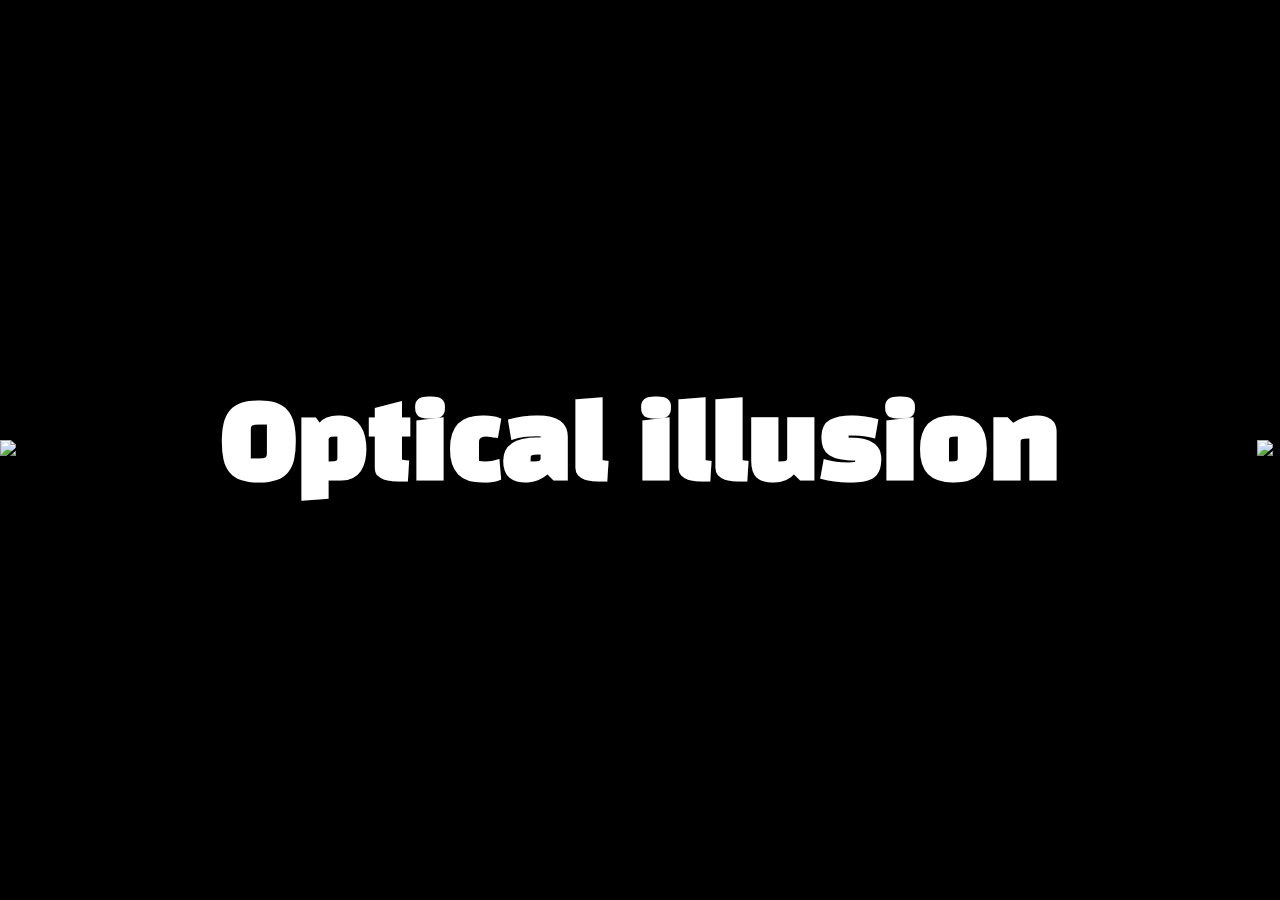
==== index.html @ 8ebff8a9 "Add files via upload" ====
<!DOCTYPE html>
<head>
    <meta charset="UTF-8" />
    <meta http-equiv="X-UA-Compatible" content="IE=edge">
    <meta name="viewport" content="width=device-width, initial-scale=1">
    <title>optical</title>
    <link rel="stylesheet" href="css/style.css">
    <link href="https://fonts.googleapis.com/css2?family=Black+Han+Sans&display=swap" rel="stylesheet">
</head>
<body>
    <main id="fullpage">
        <section class="section" style="background: black; width: 100%; height: 100vh;">
    <div class="container">
        <div class="arrow l" onclick="prev()">
            <img src="img/l.png" alt="l">
        </div>
        <div class="slide slide-1">
             <div class="caption">
                 <h3><a href="html2/index2.html"> Optical illusion</a></h3>
             </div>
        </div>
        <div class="slide slide-2">
            <div class="caption">
                <h3><a href="html2/index2.html">Optical illusion</a></h3>
            </div>
       </div>
       <div class="slide slide-3">
            <div class="caption">
                <h3><a href="html2/index2.html">Optical illusion</a></h3>
            </div>
       </div>
       <div class="arrow r" onclick="next()">
            <img src="img/r.png" alt="r">
        </div>
    </div>
</section>
    <script>
        let slide = document.querySelectorAll('.slide');
        var current = 0;

        function cls(){
            for(let i = 0; i < slide.length; i++){
                  slide[i].style.display = 'none';
            }
        }

        function next(){
            cls();
            if(current === slide.length-1) current = -1;
            current++;

            slide[current].style.display = 'block';
            slide[current].style.opacity = 0.4;

            var x = 0.4;
            var intX = setInterval(function(){
                x+=0.1;
                slide[current].style.opacity = x;
                if(x >= 1) {
                    clearInterval(intX);
                    x = 0.4;
                }
            }, 100);

        }

        function prev(){
            cls();
            if(current === 0) current = slide.length;
            current--;

            slide[current].style.display = 'block';
            slide[current].style.opacity = 0.4;

            var x = 0.4;
            var intX = setInterval(function(){
                x+=0.1;
                slide[current].style.opacity = x;
                if(x >= 1) {
                    clearInterval(intX);
                    x = 0.4;
                }
            }, 100);

        }

        function start(){
            cls();
            slide[current].style.display = 'block';
        }
        start();
    </script>
    </main>
</body>
</html>
---- css/style.css ----
*{
    padding: 0;
    margin: 0;
    font-family: 'Black Han Sans', sans-serif;
}
.container {
    position: relative;
}
.slide-1 {
    background: url('../img/1.gif');
}
.slide-2 {
    background: url('../img/2.gif');
}
.slide-3 {
    background: url('../img/3.gif');
}

.slide {
    width: 100%;
    height: 100vh;
    background-size: cover;
    background-position: center;
    position: relative;
    overflow-x: hidden;
}
.caption {
    width: 100%;
    position: absolute;
    top: 50%;
    transform: translateY(-50%);
}
.caption h3 {
    color: #fff;
    text-align: center;
    font-size: 100px;
}

.arrow {
    position: absolute;
    top: 50%;
    transform: translateY(-50%);
    cursor: pointer;
    z-index: 100;

    border-radius: 50%;

}
.arrow img {
    width: 40px;
}
.l {
    left: 0;
}
.r {
    right: 0;
}

.wrapper{
  background: #252854;
  height: 97vh;
  border-radius: 5px;
  position: relative;
}
.text{
  flex: 0 0 100%;
  font-size: 14rem;
  font-weight: 900;
  color: #00000000;
  text-align: center;
  position: absolute;
  left: 50%;
  top: 50%;
  transform: translate(-50%, -50%);
  border-bottom: 1px solid #d4d7ff;
  border-top: 1px solid #d4d7ff;
  background: url(https://media1.giphy.com/media/kLMfRZwHtzr7a/source.gif);
  background-clip: text;
  -webkit-background-clip: text;
}

 .text:after{
   content: attr(data-text);
   -webkit-text-stroke: 1.5px #d4d7ff;
   position: absolute;
   left: 50%;
   top: 50%;
   transform: translate(-50%, -49%);
   background: url(https://media1.giphy.com/media/kLMfRZwHtzr7a/source.gif);
   background-clip: text;
   -webkit-background-clip: text;
   background-size: 43%;

}

a { text-decoration: none; color: white;}
a:hover { color: black;}



.btn {
    padding: 14px 24px;
    border: 0 none;
    font-size: 20px;
    letter-spacing: 2px;
    border-radius: 20px;
}

.btn-1 {
    background: black;
    color: #ffffff;
}

.btn-1:hover {
    background: gray;
}
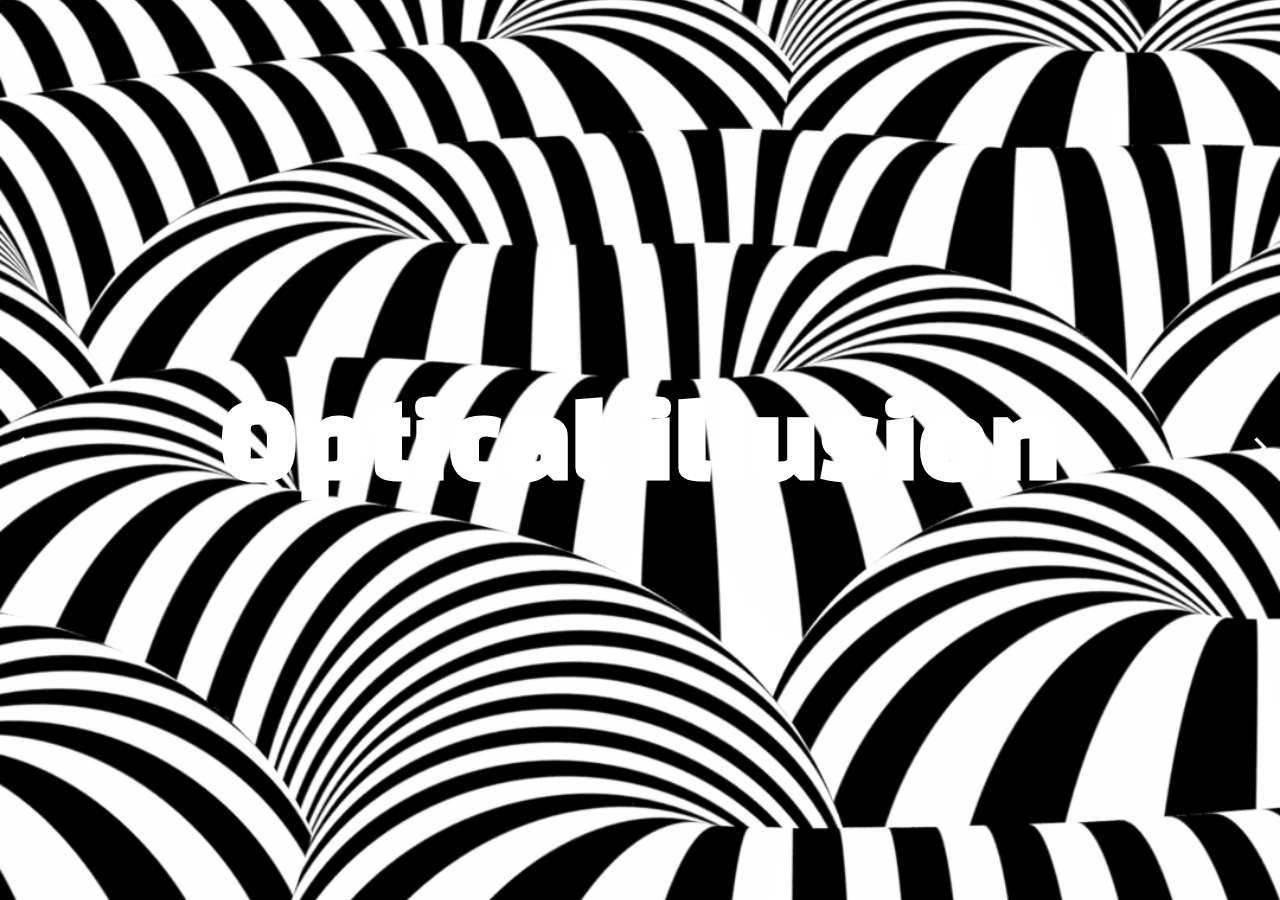
==== commit e14ad247: "Add files via upload" ====
--- a/index.html
+++ b/index.html
@@ -4,7 +4,7 @@
     <meta http-equiv="X-UA-Compatible" content="IE=edge">
     <meta name="viewport" content="width=device-width, initial-scale=1">
     <title>optical</title>
-    <link rel="stylesheet" href="css/style.css">
+    <link rel="stylesheet" href="style.css">
     <link href="https://fonts.googleapis.com/css2?family=Black+Han+Sans&display=swap" rel="stylesheet">
 </head>
 <body>
@@ -12,7 +12,7 @@
         <section class="section" style="background: black; width: 100%; height: 100vh;">
     <div class="container">
         <div class="arrow l" onclick="prev()">
-            <img src="img/l.png" alt="l">
+            <img src="l.png" alt="l">
         </div>
         <div class="slide slide-1">
              <div class="caption">
@@ -30,7 +30,7 @@
             </div>
        </div>
        <div class="arrow r" onclick="next()">
-            <img src="img/r.png" alt="r">
+            <img src="r.png" alt="r">
         </div>
     </div>
 </section>
--- a/style.css
+++ b/style.css
@@ -0,0 +1,117 @@
+*{
+    padding: 0;
+    margin: 0;
+    font-family: 'Black Han Sans', sans-serif;
+}
+.container {
+    position: relative;
+}
+.slide-1 {
+    background: url('m1.gif');
+}
+.slide-2 {
+    background: url('m2.gif');
+}
+.slide-3 {
+    background: url('m3.gif');
+}
+
+.slide {
+    width: 100%;
+    height: 100vh;
+    background-size: cover;
+    background-position: center;
+    position: relative;
+    overflow-x: hidden;
+}
+.caption {
+    width: 100%;
+    position: absolute;
+    top: 50%;
+    transform: translateY(-50%);
+}
+.caption h3 {
+    color: #fff;
+    text-align: center;
+    font-size: 100px;
+}
+
+.arrow {
+    position: absolute;
+    top: 50%;
+    transform: translateY(-50%);
+    cursor: pointer;
+    z-index: 100;
+
+    border-radius: 50%;
+
+}
+.arrow img {
+    width: 40px;
+}
+.l {
+    left: 0;
+}
+.r {
+    right: 0;
+}
+
+.wrapper{
+  background: #252854;
+  height: 97vh;
+  border-radius: 5px;
+  position: relative;
+}
+.text{
+  flex: 0 0 100%;
+  font-size: 14rem;
+  font-weight: 900;
+  color: #00000000;
+  text-align: center;
+  position: absolute;
+  left: 50%;
+  top: 50%;
+  transform: translate(-50%, -50%);
+  border-bottom: 1px solid #d4d7ff;
+  border-top: 1px solid #d4d7ff;
+  background: url(https://media1.giphy.com/media/kLMfRZwHtzr7a/source.gif);
+  background-clip: text;
+  -webkit-background-clip: text;
+}
+
+ .text:after{
+   content: attr(data-text);
+   -webkit-text-stroke: 1.5px #d4d7ff;
+   position: absolute;
+   left: 50%;
+   top: 50%;
+   transform: translate(-50%, -49%);
+   background: url(https://media1.giphy.com/media/kLMfRZwHtzr7a/source.gif);
+   background-clip: text;
+   -webkit-background-clip: text;
+   background-size: 43%;
+
+}
+
+a { text-decoration: none; color: white;}
+a:hover { color: black;}
+
+
+
+.btn {
+    padding: 14px 24px;
+    border: 0 none;
+    font-size: 20px;
+    letter-spacing: 2px;
+    border-radius: 20px;
+}
+
+.btn-1 {
+    background: black;
+    color: #ffffff;
+}
+
+.btn-1:hover {
+    background: gray;
+}
+
